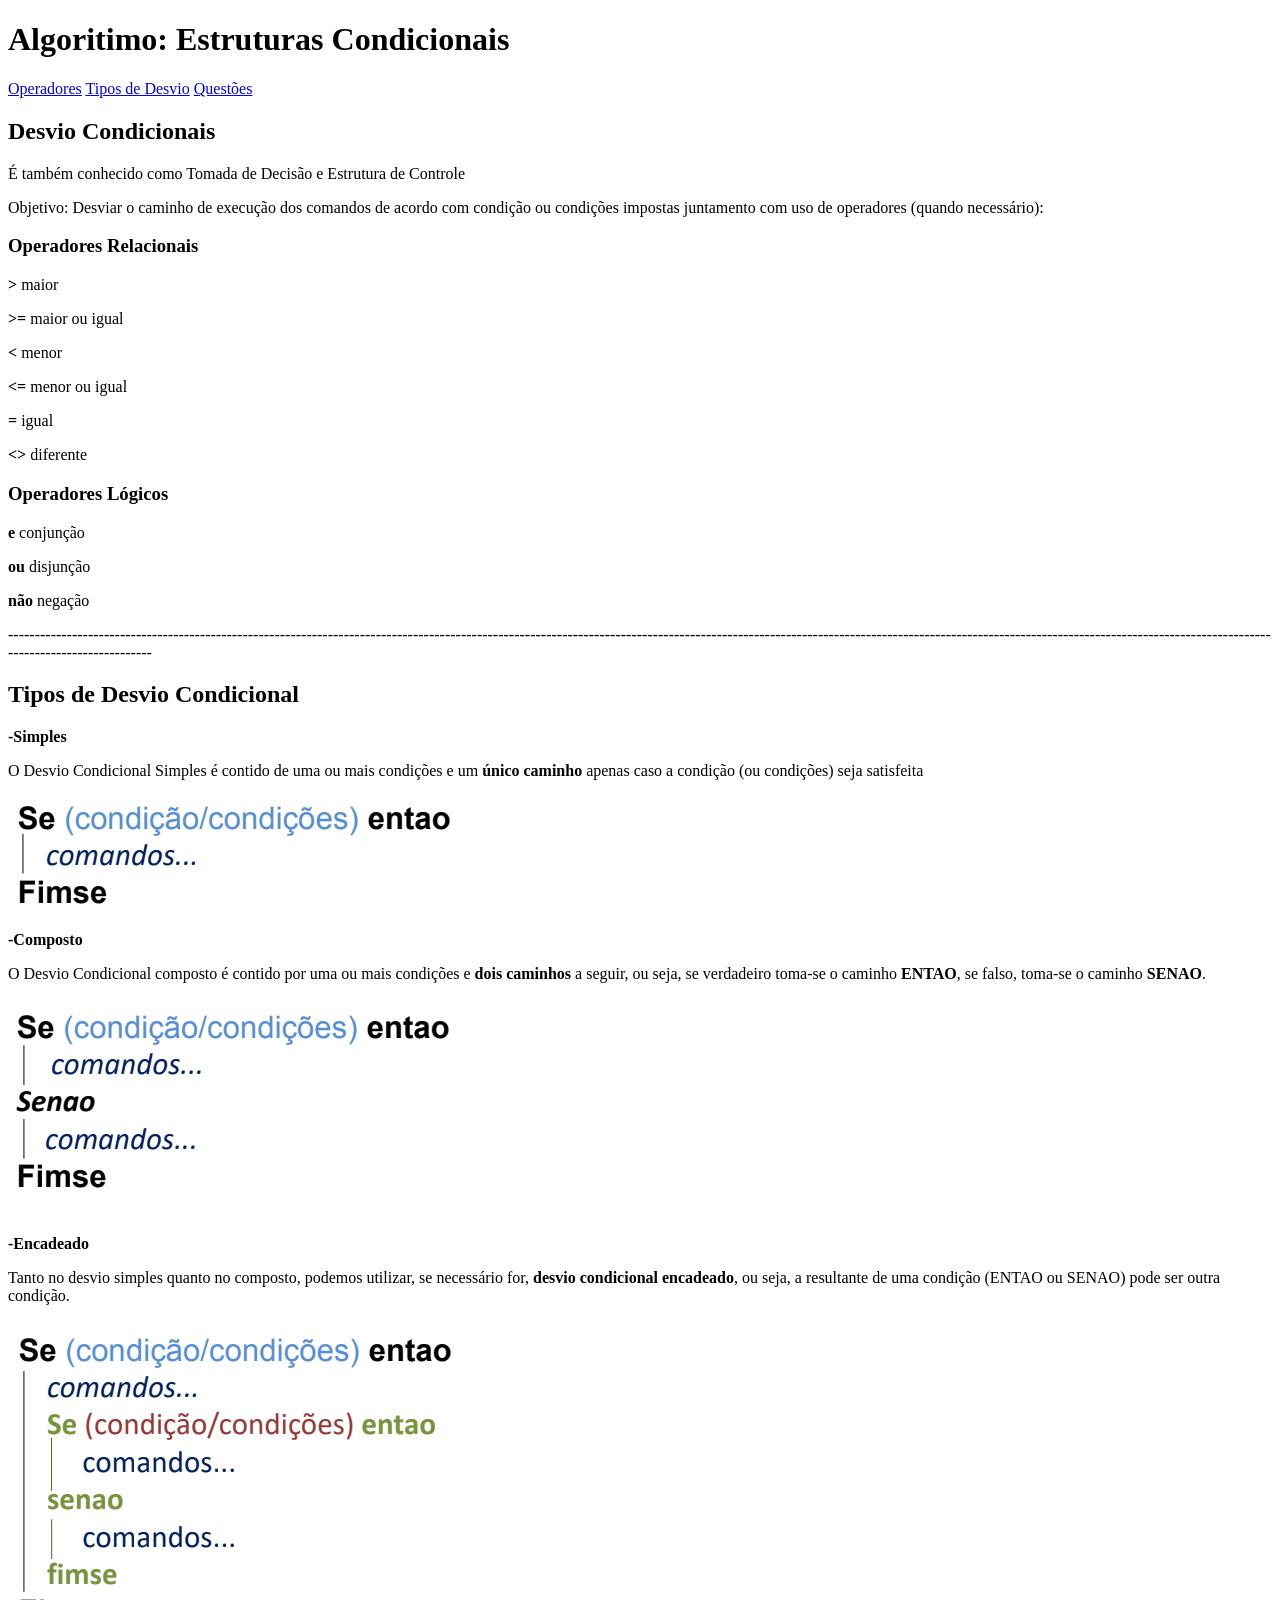
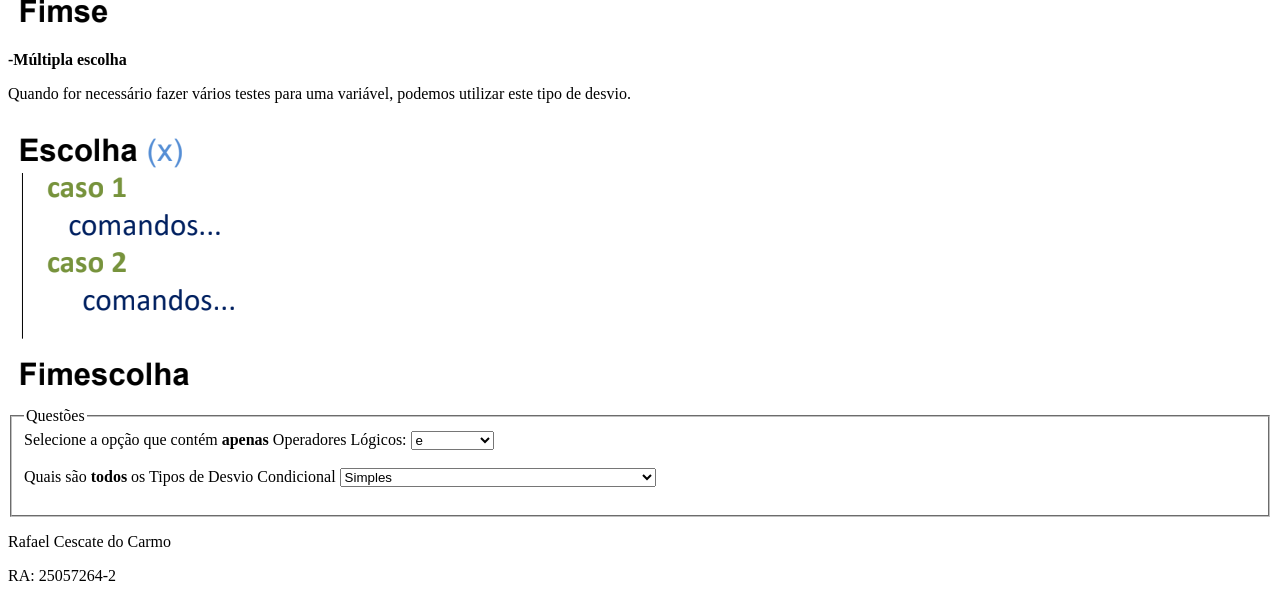
==== index.html @ fb0ec56a "Add files via upload" ====
<!DOCTYPE html>
<hmtl lang="pt-BR">
<head>
    <title>Algoritmo: Estruturas Condicionais</title>
</head>

<body>
    <h1>Algoritimo: Estruturas Condicionais</h1>
<nav>
    <a href="#operadores" target="_self">Operadores</a>
    <a href="#tipodesvio" target="_self">Tipos de Desvio</a>
    <a href="#questoes" target="_self">Questões</a>
</nav>

<div id="main">
<section id="operadores">
    <h2>Desvio Condicionais</h2>
    <p>É também conhecido como Tomada de Decisão e Estrutura de Controle</p>
    <p>Objetivo: Desviar o caminho de execução dos comandos de acordo com condição ou condições impostas juntamento com uso de operadores (quando necessário):</p>
    <h3>Operadores Relacionais</h3>
    <p><b>></b>  maior</p>
    <p><b>>=</b> maior ou igual</p>
    <p><b><</b>  menor</p>
    <p><b><=</b> menor ou igual</p>
    <p><b>=</b>  igual</p>
    <p><b><></b> diferente</p>

    <h3>Operadores Lógicos</h3>
    <p><b>e</b>   conjunção</p>
    <p><b>ou</b>  disjunção</p>
    <p><b>não</b> negação</p>

</section>
<p>[base64]</p>
<section id="/imagens/tipodesvio">
    <h2>Tipos de Desvio Condicional</h2>
    <p><b>-Simples</b></p>
    <p>O Desvio Condicional Simples é contido de uma ou mais condições e um <b>único caminho</b> apenas caso a condição (ou condições) seja satisfeita</p>
    <img src="/src/simples.png">

    <p><b>-Composto</b></p>
    <p>O Desvio Condicional composto é contido por uma ou mais condições e <b>dois caminhos</b> a seguir, ou seja, se verdadeiro toma-se o caminho <b>ENTAO</b>, se falso, toma-se o caminho <b>SENAO</b>.</p>
    <img src="/src/composto.png">

    <p><b>-Encadeado</b></p>
    <p>Tanto no desvio simples quanto no composto, podemos utilizar, se necessário for, <b>desvio condicional encadeado</b>, ou seja, a resultante de uma condição (ENTAO ou SENAO) pode ser outra condição.</p>
    <img src="/src/encadeado.png">

    <p><b>-Múltipla escolha</b></p>
    <p>Quando for necessário fazer vários testes para uma variável, podemos utilizar este tipo de desvio.</p>
    <img src="/src/multipla-escolha.png">

</section>

<section id="questoes">
    <form>
        <fieldset>
            <legend>Questões</legend>

            <label for="questao1">Selecione a opção que contém <b>apenas</b> Operadores Lógicos:</label>
            <select id="questao1">
                <option>e</option>
                <option>=</option>
                <option>não, >=</option>
                <option>não, <>, e</option>
            </select><br><br>

            <label for="questao2">Quais são <b>todos</b> os Tipos de Desvio Condicional</label>
            <select id="questao2">
                <option>Simples</option>
                <option>Composto, Encadeado</option>
                <option>Simples, Composto, Múltipla escolha</option>
                <option>Múltipla escolha, Composto, Encadeado, Simples</option>
            </select><br><br>
        </fieldset>
    </form>
</section>
</div>
<div id="footer">
<footer>
    <p>Rafael Cescate do Carmo</p>
    <p>RA: 25057264-2</p>
</footer>
</div>
</body>
</hmtl>
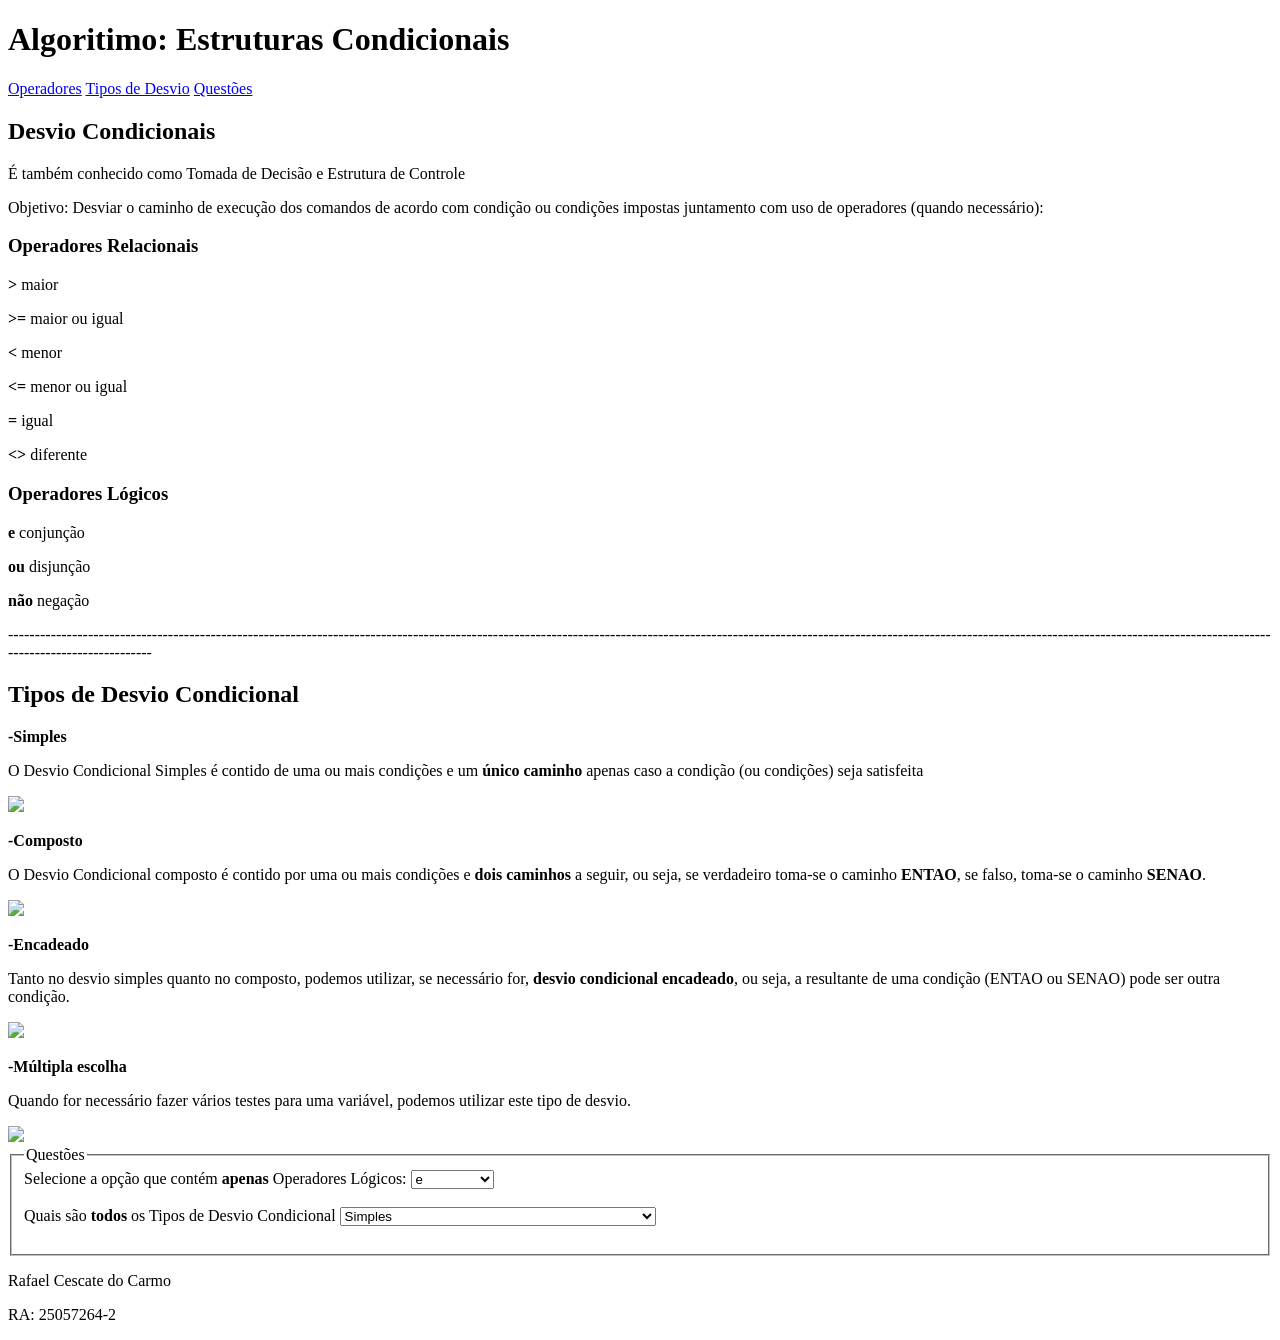
==== commit 411a9de0: "Update index.html" ====
--- a/index.html
+++ b/index.html
@@ -36,19 +36,19 @@
     <h2>Tipos de Desvio Condicional</h2>
     <p><b>-Simples</b></p>
     <p>O Desvio Condicional Simples é contido de uma ou mais condições e um <b>único caminho</b> apenas caso a condição (ou condições) seja satisfeita</p>
-    <img src="/src/simples.png">
+    <img src="/FrontEnd.2026/src/simples.png">
 
     <p><b>-Composto</b></p>
     <p>O Desvio Condicional composto é contido por uma ou mais condições e <b>dois caminhos</b> a seguir, ou seja, se verdadeiro toma-se o caminho <b>ENTAO</b>, se falso, toma-se o caminho <b>SENAO</b>.</p>
-    <img src="/src/composto.png">
+    <img src="/FrontEnd.2026/src/composto.png">
 
     <p><b>-Encadeado</b></p>
     <p>Tanto no desvio simples quanto no composto, podemos utilizar, se necessário for, <b>desvio condicional encadeado</b>, ou seja, a resultante de uma condição (ENTAO ou SENAO) pode ser outra condição.</p>
-    <img src="/src/encadeado.png">
+    <img src="/FrontEnd.2026/src/encadeado.png">
 
     <p><b>-Múltipla escolha</b></p>
     <p>Quando for necessário fazer vários testes para uma variável, podemos utilizar este tipo de desvio.</p>
-    <img src="/src/multipla-escolha.png">
+    <img src="/FrontEnd.2026/src/multipla-escolha.png">
 
 </section>
 
@@ -83,4 +83,5 @@
 </footer>
 </div>
 </body>
-</hmtl>+
+</hmtl>
